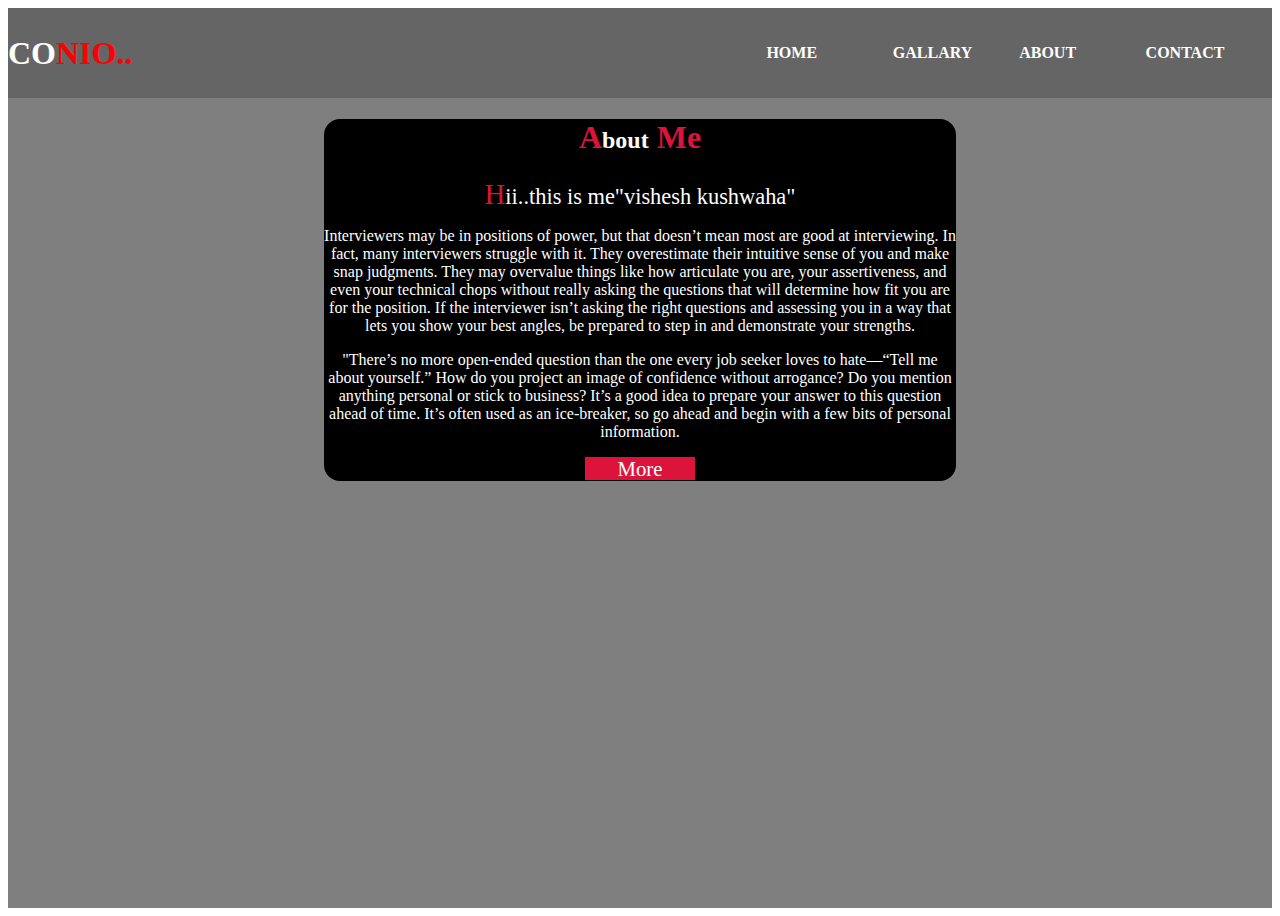
==== about.html @ 9d2fc76c "Add files via upload" ====
<title>vishesh</title>
<!DOCTYPE html>
<html lang="en">

<body>
    <header class="contaier">
        <nav>
            <div class="logo">
                <h1 class="logo" style="color: white;">co<span style="color: red;">nio..</span></h1>
            </div>
            <div class="menu">
                <a href="./index.html">Home</a>
                <a href="#">Gallary</a>
                <a href="./about.html">About</a>
                <a href="#">Contact</a>
            </div>
        </nav>
        <main>
            <div action="text"
                style="text-align: center;background-color: black;background-size: 20px;margin-left: 25%; margin-right: 25%;border-radius: 1rem;">
                <h1 style="color: crimson; font-size: 2rem;">A<span style="color: white;font-size: 1.5rem;">bout</span>
                    Me
                </h1>
                <h style="color: crimson;font-size: 1.8rem;">H<span style="color: white; font-size: 1.4rem;">ii..this is
                        me"vishesh kushwaha"</span>
                </h>
                <p style="color: white;">Interviewers may be in positions of power, but that doesn’t mean most are good
                    at interviewing. In
                    fact, many interviewers struggle with it. They overestimate their intuitive sense of you and make
                    snap judgments. They may overvalue things like how articulate you are, your assertiveness, and even
                    your technical chops without really asking the questions that will determine how fit you are for the
                    position.

                    If the interviewer isn’t asking the right questions and assessing you in a way that lets you show
                    your best angles, be prepared to step in and demonstrate your strengths.</p>
                <P style="color: white;"> "There’s no more open-ended question than the one every job seeker loves to hate—“Tell me about
                    yourself.” How do you project an image of confidence without arrogance? Do you mention anything
                    personal or stick to business?

                    It’s a good idea to prepare your answer to this question ahead of time. It’s often used as an
                    ice-breaker, so go ahead and begin with a few bits of personal information.</P>
                <a href="#"
                    style="padding-right: 2rem;padding-left: 2rem;background: crimson;color: white;font-size: 1.3rem;text-decoration: none;">More</a>
            </div>
        </main>
    </header>
</body>

</html>

<!--  style sheet -->

<style>
    .menu {
        width: 40%;
        display: flex;
        justify-content: space-around;
    }

    .menu a {
        color: white;
        text-decoration: none;
        width: 25%;
        font-weight: bold;
    }

    .menu a:hover {
        color: red;

    }

    nav {
        width: 100%;
        height: 10vh;
        /* background: rgba(red, green, blue, alpha); */
        background: rgba(0, 0, 0, 0.2);
        color: black;
        display: flex;
        justify-content: space-between;
        align-items: center;
        text-transform: uppercase;
    }

    .log {
        text-align: center;
        margin-left: 200px;
    }

    header {
        width: 100%;
        height: 100vh;
        background-image: linear-gradient(rgba(0, 0, 0, 0.5), rgba(0, 0, 0, 0.5)), url("..//shoes6.jpg");
        background-repeat: no-repeat;
        background-size: cover;
    }

    button:hover {
        background-color: #00bfff;
        border: 2px solid white;
        border-radius: 0.3rem;
        color: black;

    }
</style>
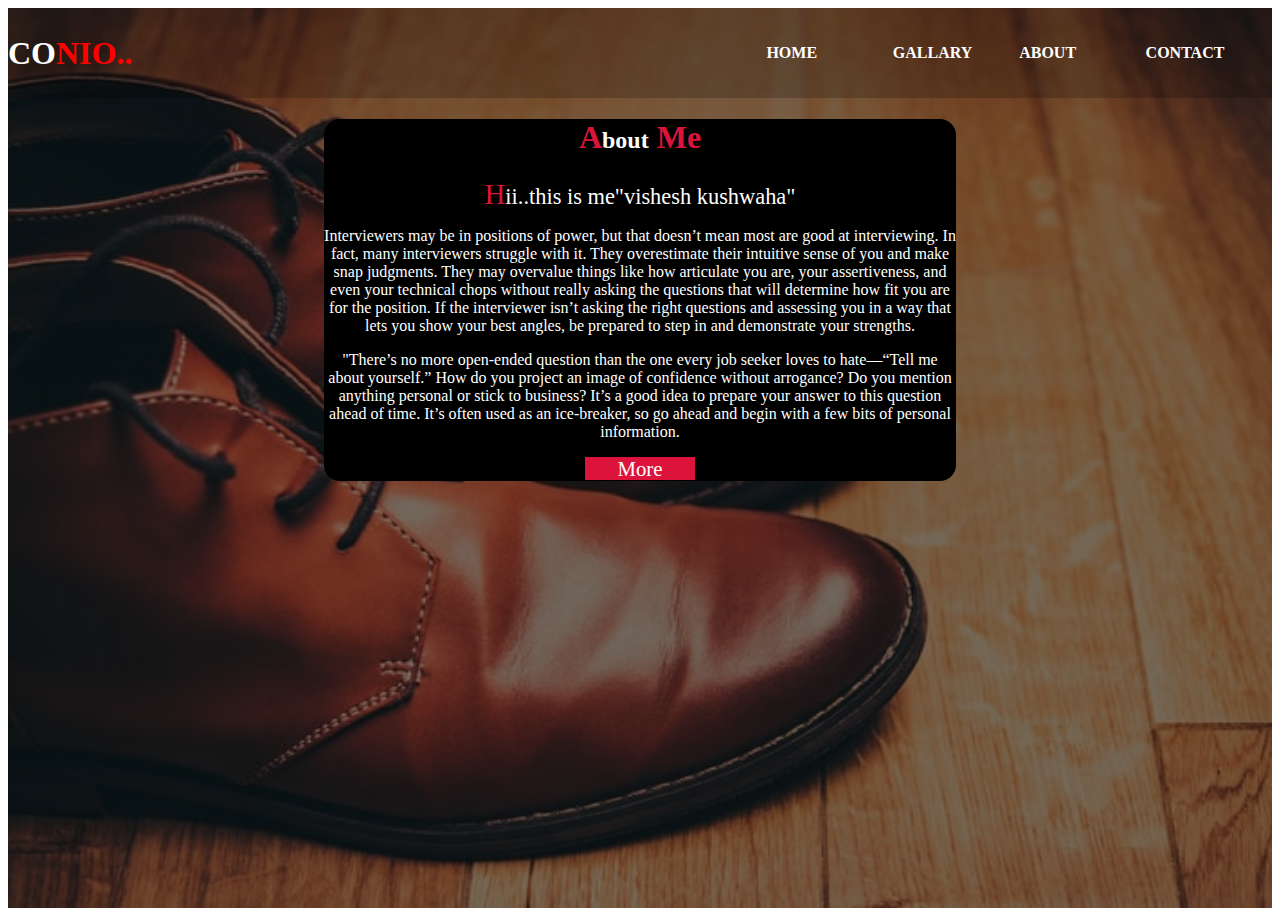
==== commit fb7049b4: "Update about.html" ====
--- a/about.html
+++ b/about.html
@@ -10,9 +10,9 @@
             </div>
             <div class="menu">
                 <a href="./index.html">Home</a>
-                <a href="#">Gallary</a>
+                <a href="./gallery.html">Gallary</a>
                 <a href="./about.html">About</a>
-                <a href="#">Contact</a>
+                <a href="./contact.html">Contact</a>
             </div>
         </nav>
         <main>
@@ -89,7 +89,7 @@
     header {
         width: 100%;
         height: 100vh;
-        background-image: linear-gradient(rgba(0, 0, 0, 0.5), rgba(0, 0, 0, 0.5)), url("..//shoes6.jpg");
+        background-image: linear-gradient(rgba(0, 0, 0, 0.5), rgba(0, 0, 0, 0.5)), url("..//img/shoes6.jpg");
         background-repeat: no-repeat;
         background-size: cover;
     }
@@ -101,4 +101,4 @@
         color: black;
 
     }
-</style>+</style>
